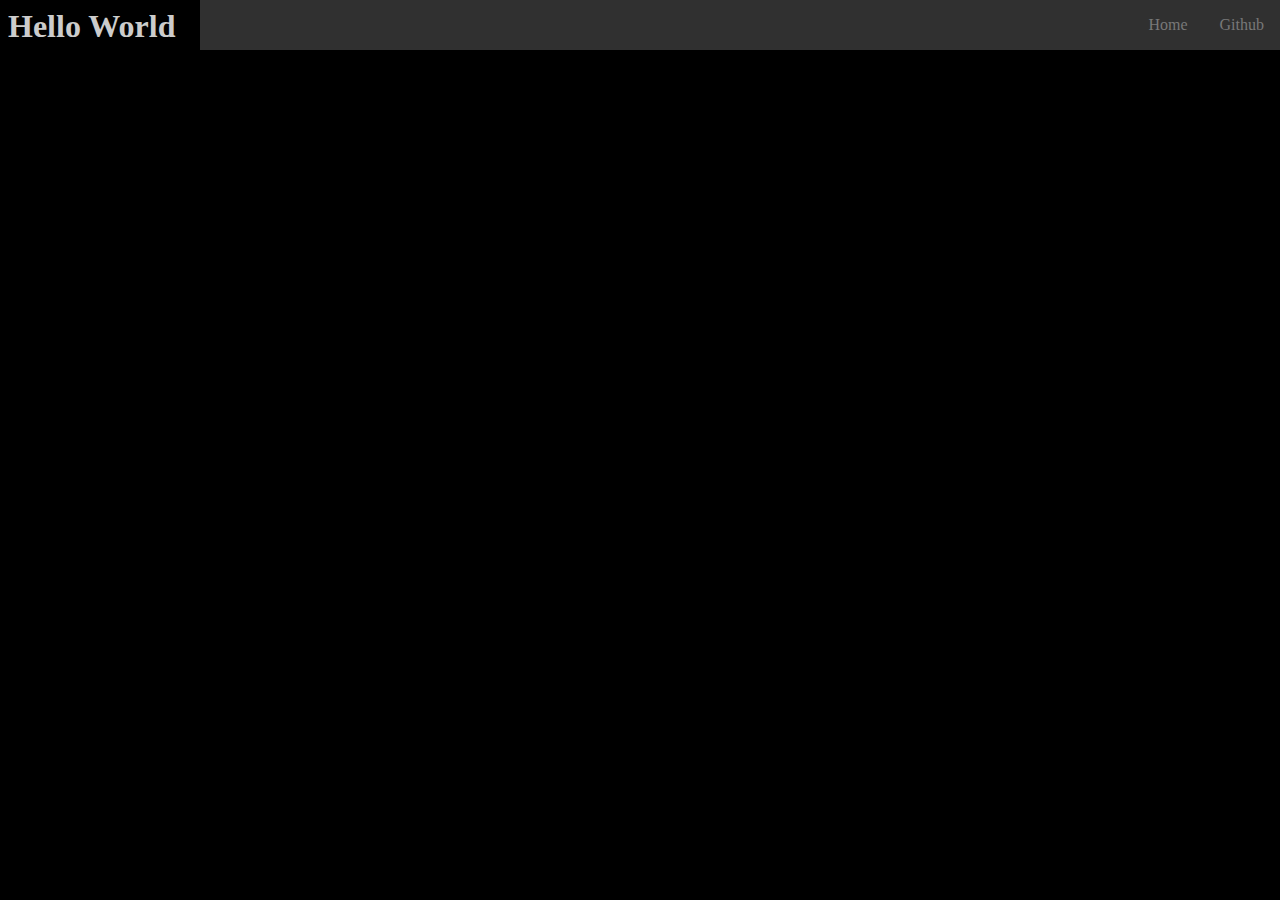
==== personal-site/index.html @ 99f45c78 "0" ====
<html>
<head>
  <meta charset="UTF-8">
  <meta name="viewport" content="width=device-width, initial-scale=1.0">
  <meta http-equiv="X-UA-Compatible" content="ie=edge">
  <title>Document</title>
  <link rel="stylesheet" href="styles.css">
</head>
<body>
  <div class="nav-bar">
    <nav>
      <div class="nav-links">
        <a class="nav-btn logo" href="#home"> Home </a>
        <a class="nav-btn right" href="#cart"> Github </a>
      </div>
    </nav>
  </div>
  <div>
    <h1>Hello World</h1>
  </div>
  
</body>
</html>
---- personal-site/styles.css ----
body {
  background-color: black;
  color: #ccc;
}
.nav-bar {
  z-index: 10;
  width: calc(100% - 200px);
  /* box-shadow: 0px 0px 1px rgba(0,0,0,0.3); */
  background-color: black;
  position: fixed;
  left: 200px;
  top: 0px;
}

.nav-links {
  height: 50px;
  width: 100%;
  background: #303030;
  display: flex;
  flex-direction: row;
  justify-content: flex-end;
  align-items: center;
  font-family: roboto;
}

.nav-btn {
  text-decoration: none;
  list-style-type: none;
  color: #787878;
  margin-left: 1rem;
  transition: all 2ms;
  margin-right: 1rem;
}

.nav-btn:hover {
  transform: scale(1.05);
  color: white;
}

/* .nav-btn.logo {
  transition: all 300ms;
}

.nav-btn.logo:hover {
  transform: scale(1.1)
}

.nav-btn.right {
  margin-left: 80%;
  transition: all 300ms;
}

.nav-btn.right:hover {
  transform: scale(1.1) rotate(3deg);
} */

.nav-btn.sub {
  /* margin-left: 85%; */

}
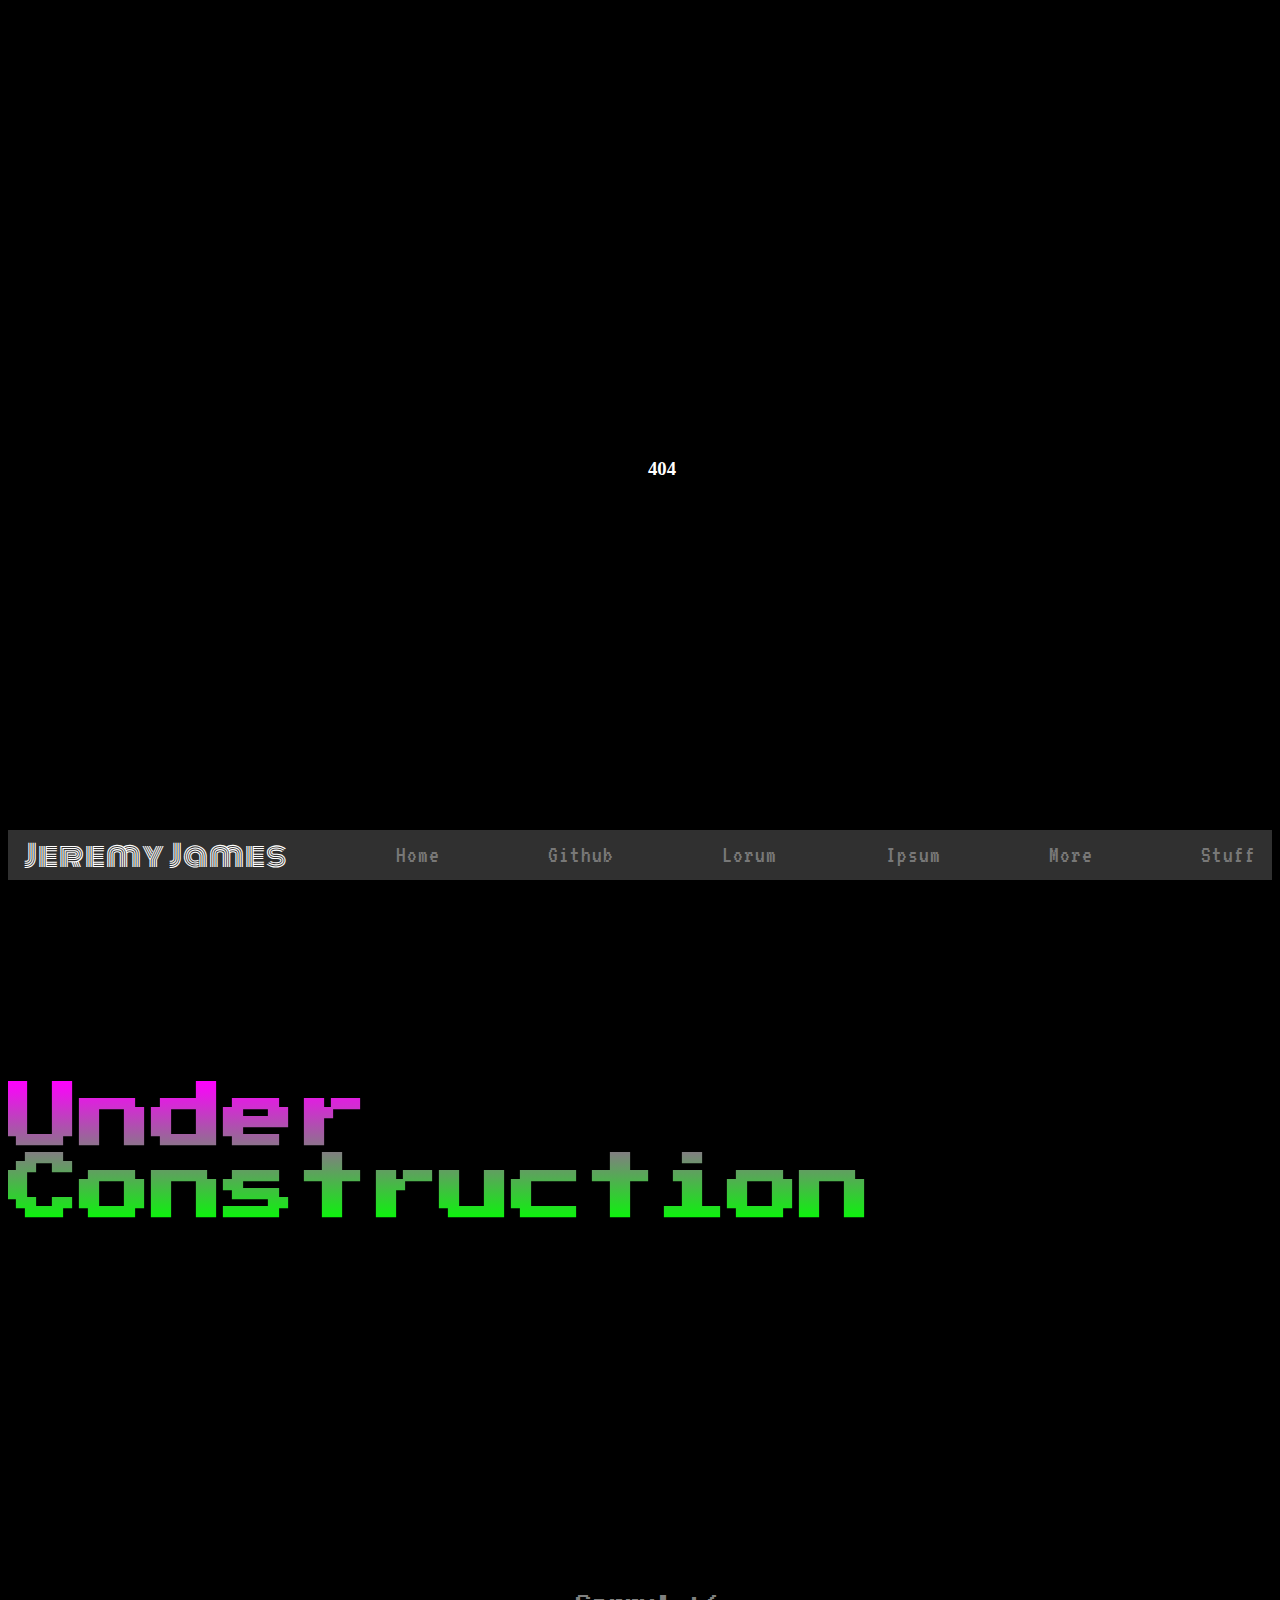
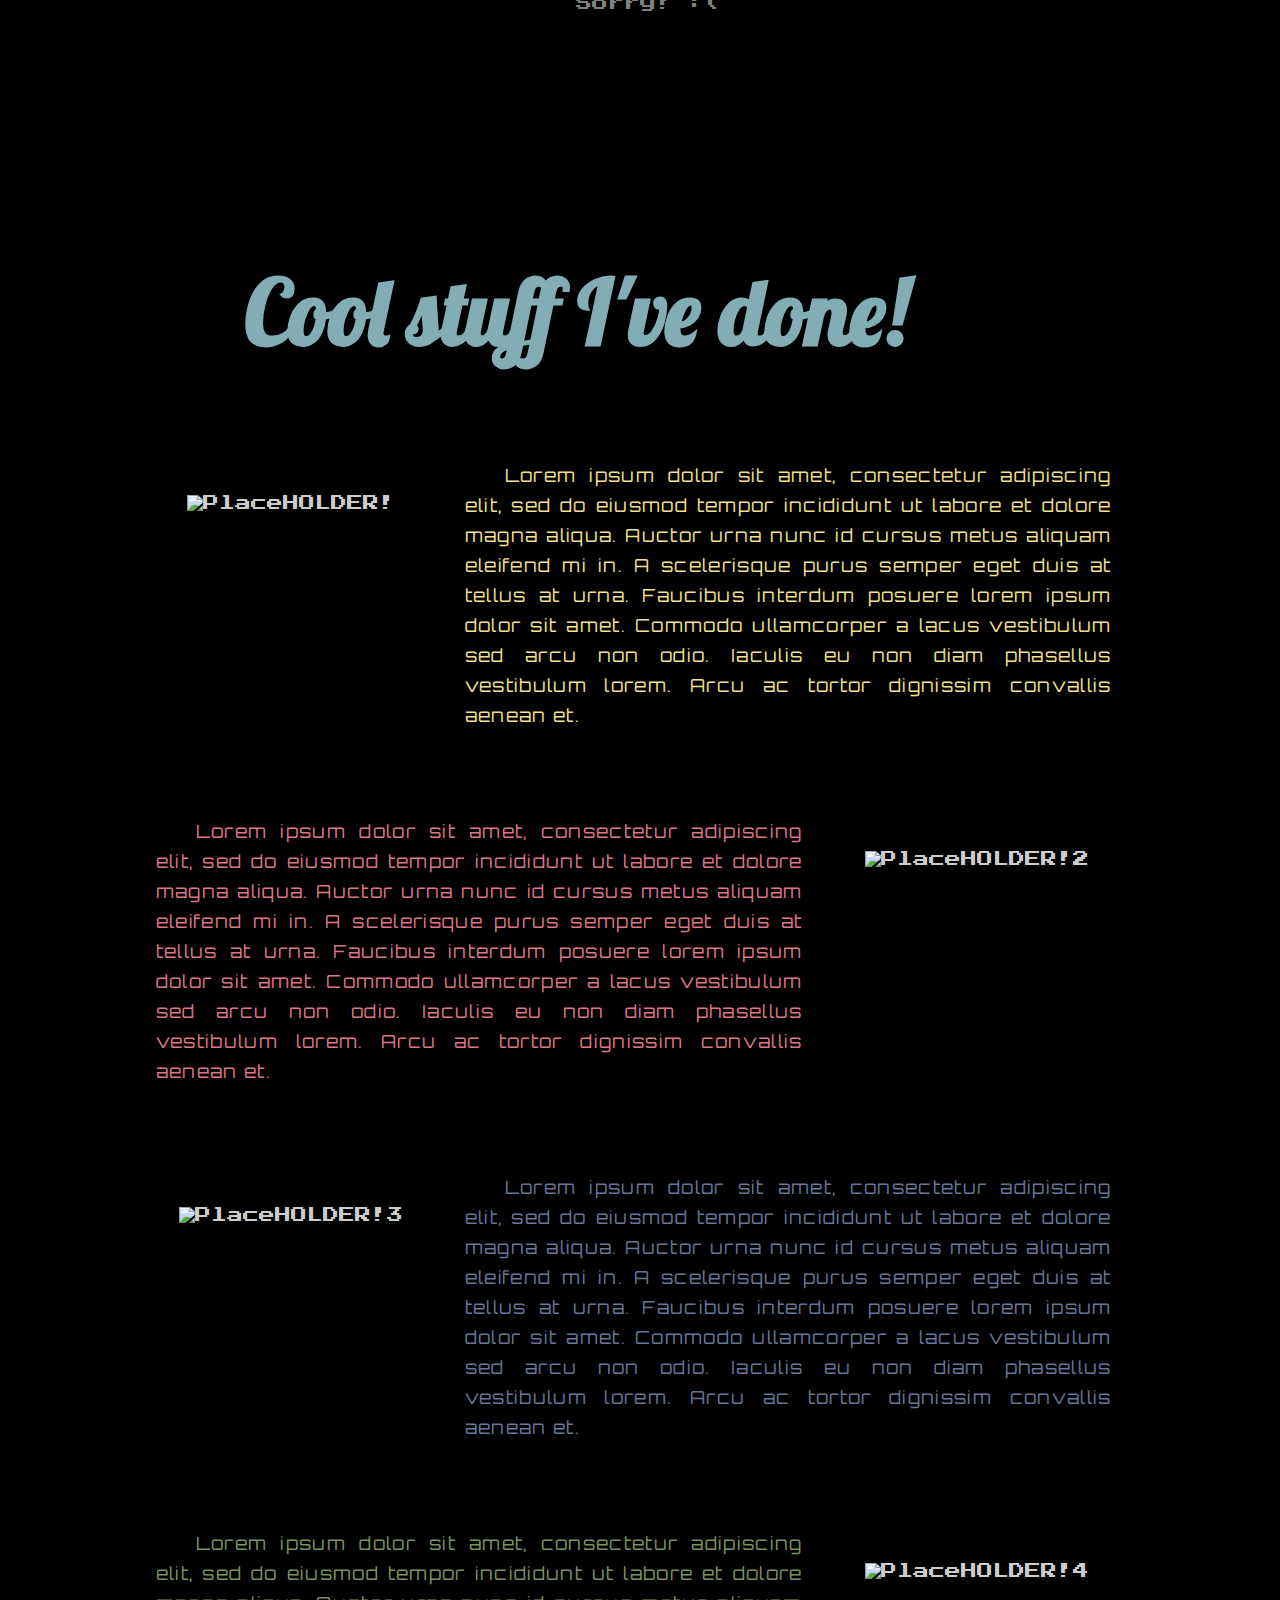
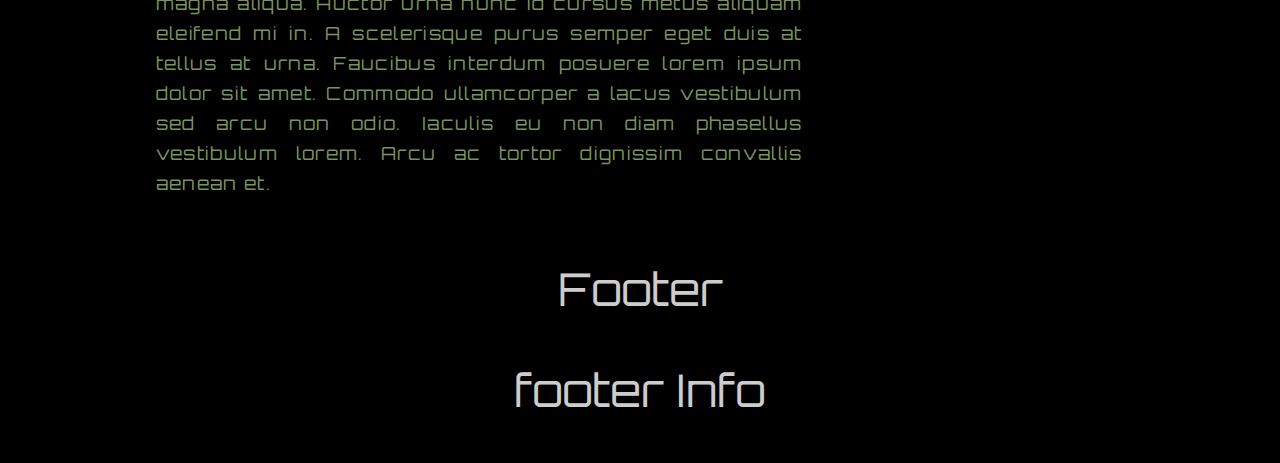
==== commit 00fa9b98: "mostly personal site but some other stuff too" ====
--- a/personal-site/index.html
+++ b/personal-site/index.html
@@ -3,21 +3,61 @@
   <meta charset="UTF-8">
   <meta name="viewport" content="width=device-width, initial-scale=1.0">
   <meta http-equiv="X-UA-Compatible" content="ie=edge">
-  <title>Document</title>
+  <title>J3r3my.J4m3s</title>
   <link rel="stylesheet" href="styles.css">
+  <!-- <script src="https://cdn.jsdelivr.net/npm/typed.js@2.0.9"></script> -->
+  <link href="https://fonts.googleapis.com/css?family=Lobster|Orbitron|Monoton|Chakra+Petch|Changa|Roboto|Press+Start+2P|VT323" rel="stylesheet">
 </head>
 <body>
-  <div class="nav-bar">
+  <div class="lol404-errors">
+    <h3>404</h3>
+  </div>
+
+  <div class="nav-bar" id="myHeader">
     <nav>
       <div class="nav-links">
-        <a class="nav-btn logo" href="#home"> Home </a>
-        <a class="nav-btn right" href="#cart"> Github </a>
+        <p class="nav-btn names" href="#name">Jeremy James</p>
+        <a class="nav-btn" href="#home"> Home </a>
+        <a class="nav-btn" href="https://github.com/Perzival1312"> Github </a>
+        <a class="nav-btn" href="#lorum"> Lorum </a>
+        <a class="nav-btn" href="#ipsum"> Ipsum </a>
+        <a class="nav-btn" href="#more"> More </a>
+        <a class="nav-btn" href="#stuff"> Stuff </a>
       </div>
     </nav>
   </div>
-  <div>
-    <h1>Hello World</h1>
+
+  <div class="texts">
+    <h1>Under Construction</h1>
+    <p>Sorry! :(</p>
   </div>
-  
+
+  <div class="p-container">
+    <h2>Cool stuff I've done!</h2>
+    <div class="projects">
+        <img class="p1i" src="https://via.placeholder.com/200" alt="PlaceHOLDER!">
+        <p class="p1d">Lorem ipsum dolor sit amet, consectetur adipiscing elit, sed do eiusmod tempor incididunt ut labore et dolore magna aliqua. Auctor urna nunc id cursus metus aliquam eleifend mi in. A scelerisque purus semper eget duis at tellus at urna. Faucibus interdum posuere lorem ipsum dolor sit amet. Commodo ullamcorper a lacus vestibulum sed arcu non odio. Iaculis eu non diam phasellus vestibulum lorem. Arcu ac tortor dignissim convallis aenean et.</p>
+        <img class="p2i" src="https://via.placeholder.com/200" alt="PlaceHOLDER!2">
+        <p class="p2d">Lorem ipsum dolor sit amet, consectetur adipiscing elit, sed do eiusmod tempor incididunt ut labore et dolore magna aliqua. Auctor urna nunc id cursus metus aliquam eleifend mi in. A scelerisque purus semper eget duis at tellus at urna. Faucibus interdum posuere lorem ipsum dolor sit amet. Commodo ullamcorper a lacus vestibulum sed arcu non odio. Iaculis eu non diam phasellus vestibulum lorem. Arcu ac tortor dignissim convallis aenean et.</p>
+        <img class="p3i" src="https://via.placeholder.com/200" alt="PlaceHOLDER!3">
+        <p class="p3d">Lorem ipsum dolor sit amet, consectetur adipiscing elit, sed do eiusmod tempor incididunt ut labore et dolore magna aliqua. Auctor urna nunc id cursus metus aliquam eleifend mi in. A scelerisque purus semper eget duis at tellus at urna. Faucibus interdum posuere lorem ipsum dolor sit amet. Commodo ullamcorper a lacus vestibulum sed arcu non odio. Iaculis eu non diam phasellus vestibulum lorem. Arcu ac tortor dignissim convallis aenean et.</p>
+        <img class="p4i" src="https://via.placeholder.com/200" alt="PlaceHOLDER!4">
+        <p class="p4d">Lorem ipsum dolor sit amet, consectetur adipiscing elit, sed do eiusmod tempor incididunt ut labore et dolore magna aliqua. Auctor urna nunc id cursus metus aliquam eleifend mi in. A scelerisque purus semper eget duis at tellus at urna. Faucibus interdum posuere lorem ipsum dolor sit amet. Commodo ullamcorper a lacus vestibulum sed arcu non odio. Iaculis eu non diam phasellus vestibulum lorem. Arcu ac tortor dignissim convallis aenean et.</p>
+      </div>
+    </div>
+
+    <div class="footer">
+      <div class="info-container">
+        <div class="external-links">
+          <p>Footer</p>
+        </div>
+        <div class="contact">
+          <p>footer Info</p>
+        </div>
+      </div>
+    </div>
+
+<script type="text/javascript" src="scripts.js"></script>
+
 </body>
 </html>
--- a/personal-site/styles.css
+++ b/personal-site/styles.css
@@ -1,15 +1,38 @@
 body {
   background-color: black;
   color: #ccc;
+  overflow-x: hidden;
+  font-family: 'Press Start 2P', cursive;
 }
+
+.lol404-errors {
+  color: white;
+  position: relative;
+  top: 50vh;
+  left: 50vw;
+}
+
+h1 {
+  font-size: 72px;
+  background: -webkit-linear-gradient(#f0f, #0f0);
+  -webkit-background-clip: text;
+  -webkit-text-fill-color: transparent;
+}
+
+h3 {
+  font-family: impact;
+}
+
 .nav-bar {
-  z-index: 10;
-  width: calc(100% - 200px);
-  /* box-shadow: 0px 0px 1px rgba(0,0,0,0.3); */
-  background-color: black;
-  position: fixed;
-  left: 200px;
-  top: 0px;
+  position: sticky;
+  margin-top: calc(100vh - 100px);
+  width: 100%;
+}
+
+.sticky {
+  position: sticky;
+  top: 0;
+  width: 100%
 }
 
 .nav-links {
@@ -18,43 +41,130 @@
   background: #303030;
   display: flex;
   flex-direction: row;
-  justify-content: flex-end;
+  justify-content: space-between;
   align-items: center;
-  font-family: roboto;
+  font-family: 'VT323', monospace;
+  font-size: 18pt;
+  letter-spacing: 1px;
 }
 
 .nav-btn {
   text-decoration: none;
-  list-style-type: none;
   color: #787878;
   margin-left: 1rem;
   transition: all 2ms;
   margin-right: 1rem;
 }
 
-.nav-btn:hover {
-  transform: scale(1.05);
-  color: white;
+.nav-btn:not(.names):hover {
+  transform: scale(1.025);
+  color: #ccc;
 }
 
-/* .nav-btn.logo {
-  transition: all 300ms;
+.names {
+  font-size: 30px;
+  color: #fff;
+  font-family: 'Monoton', cursive;
+  font-weight: lighter;
 }
 
-.nav-btn.logo:hover {
-  transform: scale(1.1)
+.texts {
+  color: grey;
+  height: 100vh;
+  width: 100vw;
+  display: flex;
+  flex-direction: column;
+  justify-content: space-around;
+  align-items: center;
 }
 
-.nav-btn.right {
-  margin-left: 80%;
-  transition: all 300ms;
+.p-container {
+  display: flex;
+  flex-direction: column;
+  justify-content: center;
+  align-content: center;
+  width: 90%;
+  height: auto;
 }
 
-.nav-btn.right:hover {
-  transform: scale(1.1) rotate(3deg);
-} */
+.p-container>h2 {
+  color: tomato;
+  font-family: 'Lobster', cursive;
+  text-align: center;
+  font-size: 90px;
+  color: #83adb5;
+}
 
-.nav-btn.sub {
-  /* margin-left: 85%; */
+.projects {
+  padding-left: 10%;
+  display: grid;
+  align-items: center;
+  justify-items: center;
+  grid-template-columns: repeat(3, 1fr);
+  grid-row-gap: 50px;
+  grid-column-gap: 5px;
+  grid-template-rows: repeat(4, 1fr);
+  grid-template-areas:  "a b b"
+                        "c c d"
+                        "e f f"
+                        "g g h"
+}
 
+.projects * {
+  min-height: 200px;
 }
+
+.p1i {
+  grid-area: a;
+}
+
+.p1d {
+  grid-area: b;
+  color: #f2e090;
+  padding-right: 5%;
+}
+
+.p2i {
+  grid-area: d;
+}
+
+.p2d {
+  grid-area: c;
+  color: #dd7788;
+  padding-left: 5%;
+}
+
+.p3i {
+  grid-area: e;
+}
+
+.p3d {
+  grid-area: f;
+  color: #667799;
+  padding-right: 5%;
+}
+
+.p4i {
+  grid-area: h;
+}
+
+.p4d {
+  grid-area: g;
+  color: #7a9460;
+  padding-left: 5%;
+}
+
+.p1d, .p2d, .p3d, .p4d {
+  font-family: 'Orbitron', sans-serif;
+  letter-spacing: 1pt;
+  line-height: 30px;
+  font-size: 18px;
+  text-indent: 40px;
+  text-align: justify;
+}
+
+.footer {
+  text-align: center;
+  font-size: 45px;
+  font-family: 'Orbitron', sans-serif;
+}
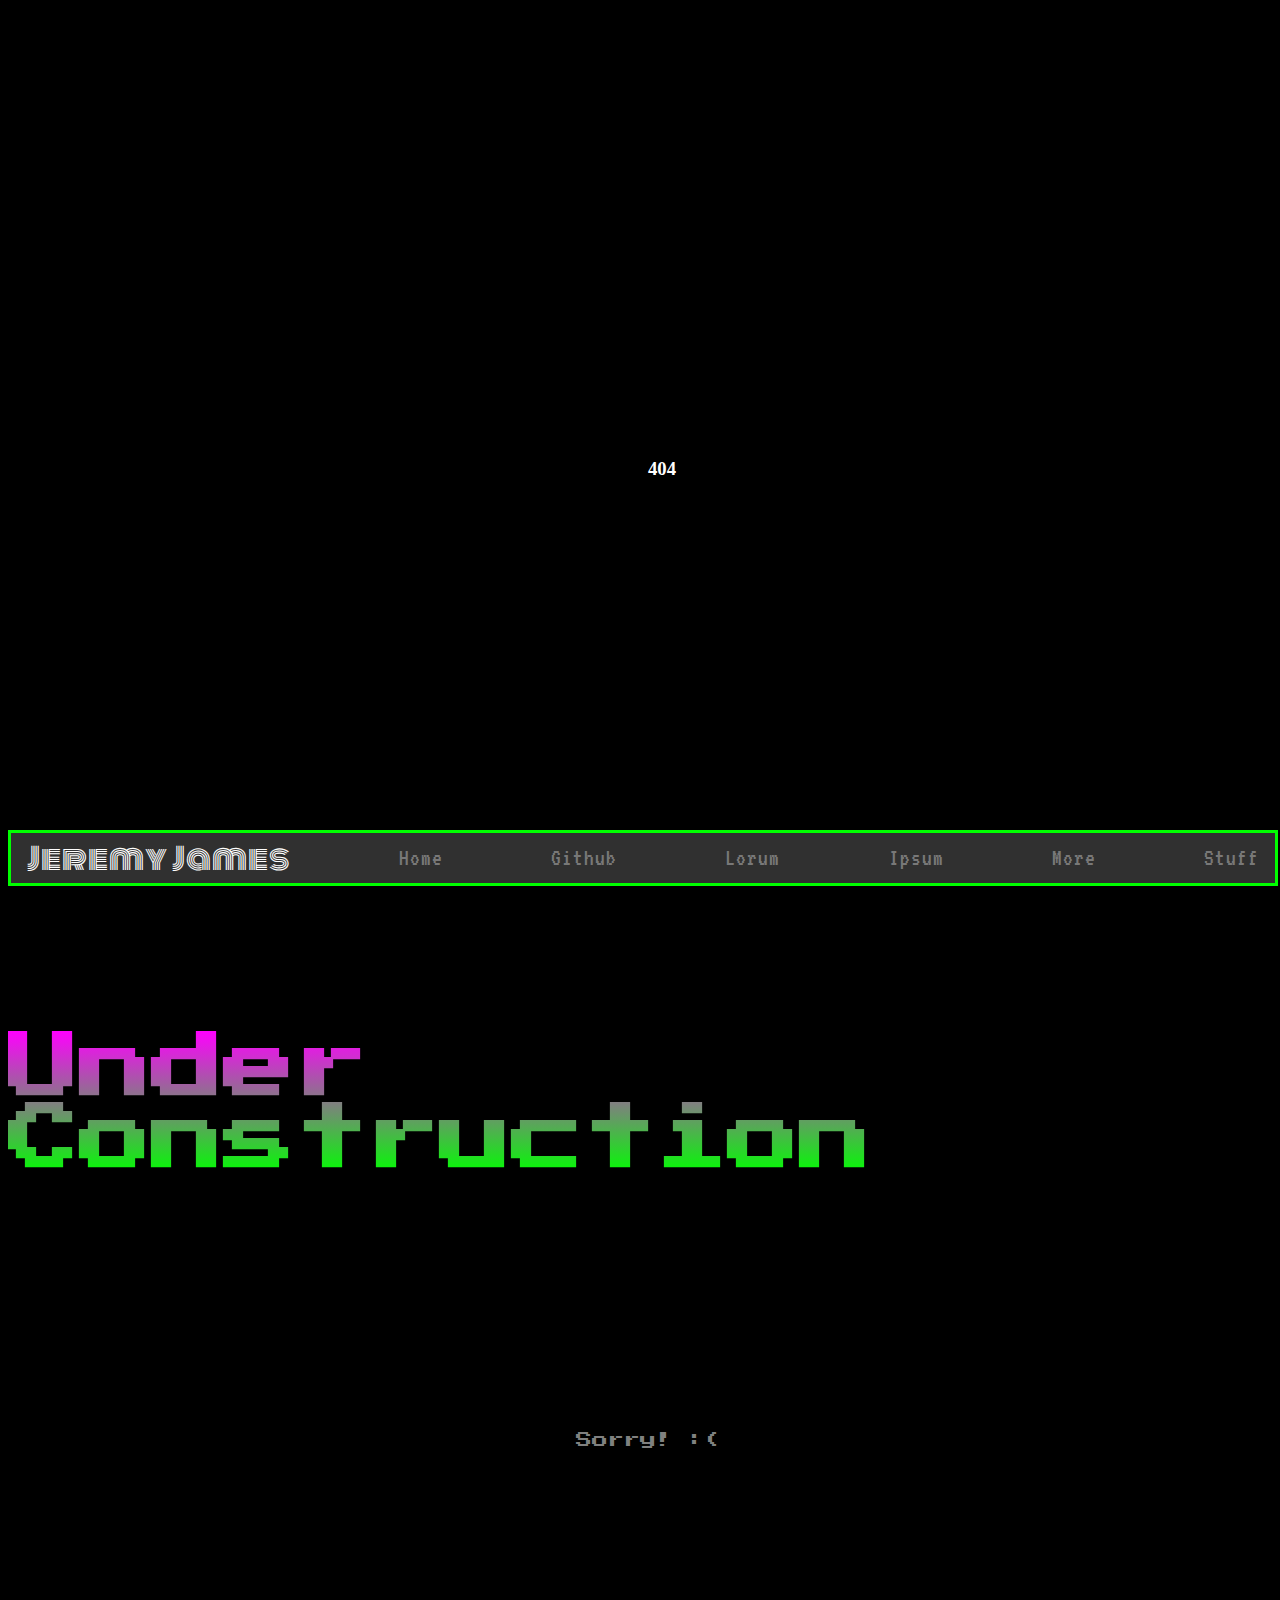
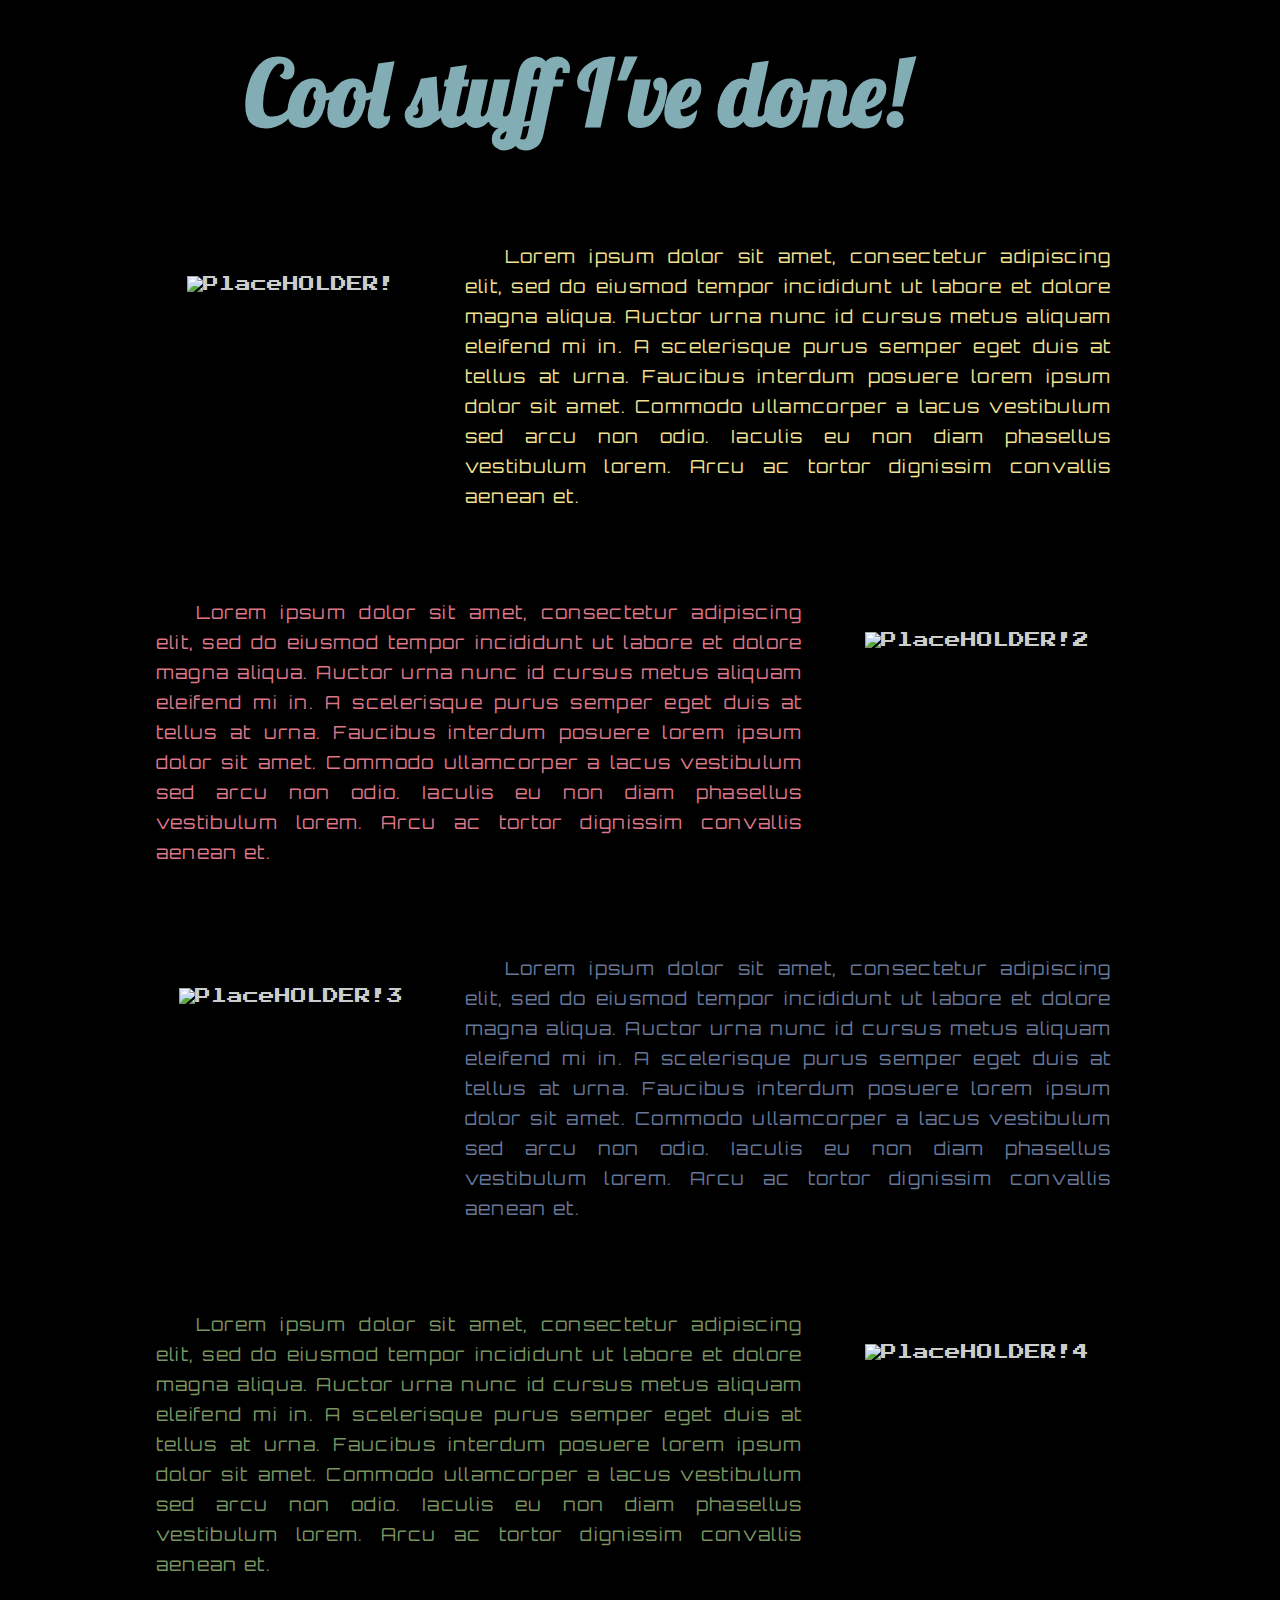
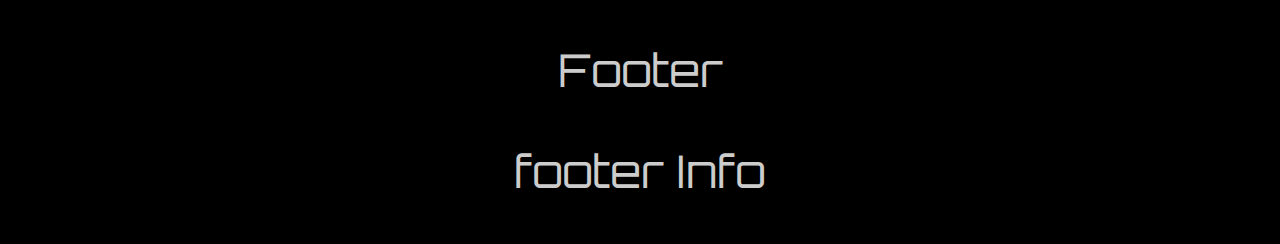
==== commit 2fc5bd48: "changes" ====
--- a/personal-site/index.html
+++ b/personal-site/index.html
@@ -13,7 +13,7 @@
     <h3>404</h3>
   </div>
 
-  <div class="nav-bar" id="myHeader">
+  <div class="nav-bar nav-border" id="myHeader">
     <nav>
       <div class="nav-links">
         <p class="nav-btn names" href="#name">Jeremy James</p>
@@ -27,7 +27,7 @@
     </nav>
   </div>
 
-  <div class="texts">
+  <div class="texts" id="home">
     <h1>Under Construction</h1>
     <p>Sorry! :(</p>
   </div>
@@ -36,13 +36,37 @@
     <h2>Cool stuff I've done!</h2>
     <div class="projects">
         <img class="p1i" src="https://via.placeholder.com/200" alt="PlaceHOLDER!">
-        <p class="p1d">Lorem ipsum dolor sit amet, consectetur adipiscing elit, sed do eiusmod tempor incididunt ut labore et dolore magna aliqua. Auctor urna nunc id cursus metus aliquam eleifend mi in. A scelerisque purus semper eget duis at tellus at urna. Faucibus interdum posuere lorem ipsum dolor sit amet. Commodo ullamcorper a lacus vestibulum sed arcu non odio. Iaculis eu non diam phasellus vestibulum lorem. Arcu ac tortor dignissim convallis aenean et.</p>
+        <p class="p1d">Lorem ipsum dolor sit amet, consectetur adipiscing elit, 
+            sed do eiusmod tempor incididunt ut labore et dolore magna aliqua. 
+            Auctor urna nunc id cursus metus aliquam eleifend mi in. A scelerisque 
+            purus semper eget duis at tellus at urna. Faucibus interdum posuere 
+            lorem ipsum dolor sit amet. Commodo ullamcorper a lacus vestibulum sed 
+            arcu non odio. Iaculis eu non diam phasellus vestibulum lorem. Arcu ac 
+            tortor dignissim convallis aenean et.</p>
         <img class="p2i" src="https://via.placeholder.com/200" alt="PlaceHOLDER!2">
-        <p class="p2d">Lorem ipsum dolor sit amet, consectetur adipiscing elit, sed do eiusmod tempor incididunt ut labore et dolore magna aliqua. Auctor urna nunc id cursus metus aliquam eleifend mi in. A scelerisque purus semper eget duis at tellus at urna. Faucibus interdum posuere lorem ipsum dolor sit amet. Commodo ullamcorper a lacus vestibulum sed arcu non odio. Iaculis eu non diam phasellus vestibulum lorem. Arcu ac tortor dignissim convallis aenean et.</p>
+        <p class="p2d">Lorem ipsum dolor sit amet, consectetur adipiscing elit, 
+            sed do eiusmod tempor incididunt ut labore et dolore magna aliqua. 
+            Auctor urna nunc id cursus metus aliquam eleifend mi in. A scelerisque 
+            purus semper eget duis at tellus at urna. Faucibus interdum posuere 
+            lorem ipsum dolor sit amet. Commodo ullamcorper a lacus vestibulum sed 
+            arcu non odio. Iaculis eu non diam phasellus vestibulum lorem. Arcu ac 
+            tortor dignissim convallis aenean et.</p>
         <img class="p3i" src="https://via.placeholder.com/200" alt="PlaceHOLDER!3">
-        <p class="p3d">Lorem ipsum dolor sit amet, consectetur adipiscing elit, sed do eiusmod tempor incididunt ut labore et dolore magna aliqua. Auctor urna nunc id cursus metus aliquam eleifend mi in. A scelerisque purus semper eget duis at tellus at urna. Faucibus interdum posuere lorem ipsum dolor sit amet. Commodo ullamcorper a lacus vestibulum sed arcu non odio. Iaculis eu non diam phasellus vestibulum lorem. Arcu ac tortor dignissim convallis aenean et.</p>
+        <p class="p3d">Lorem ipsum dolor sit amet, consectetur adipiscing elit, 
+            sed do eiusmod tempor incididunt ut labore et dolore magna aliqua. 
+            Auctor urna nunc id cursus metus aliquam eleifend mi in. A scelerisque 
+            purus semper eget duis at tellus at urna. Faucibus interdum posuere 
+            lorem ipsum dolor sit amet. Commodo ullamcorper a lacus vestibulum sed 
+            arcu non odio. Iaculis eu non diam phasellus vestibulum lorem. Arcu ac 
+            tortor dignissim convallis aenean et.</p>        
         <img class="p4i" src="https://via.placeholder.com/200" alt="PlaceHOLDER!4">
-        <p class="p4d">Lorem ipsum dolor sit amet, consectetur adipiscing elit, sed do eiusmod tempor incididunt ut labore et dolore magna aliqua. Auctor urna nunc id cursus metus aliquam eleifend mi in. A scelerisque purus semper eget duis at tellus at urna. Faucibus interdum posuere lorem ipsum dolor sit amet. Commodo ullamcorper a lacus vestibulum sed arcu non odio. Iaculis eu non diam phasellus vestibulum lorem. Arcu ac tortor dignissim convallis aenean et.</p>
+        <p class="p4d">Lorem ipsum dolor sit amet, consectetur adipiscing elit, 
+            sed do eiusmod tempor incididunt ut labore et dolore magna aliqua. 
+            Auctor urna nunc id cursus metus aliquam eleifend mi in. A scelerisque 
+            purus semper eget duis at tellus at urna. Faucibus interdum posuere 
+            lorem ipsum dolor sit amet. Commodo ullamcorper a lacus vestibulum sed 
+            arcu non odio. Iaculis eu non diam phasellus vestibulum lorem. Arcu ac 
+            tortor dignissim convallis aenean et.</p>
       </div>
     </div>
 
--- a/personal-site/styles.css
+++ b/personal-site/styles.css
@@ -24,9 +24,13 @@
 }
 
 .nav-bar {
-  position: sticky;
   margin-top: calc(100vh - 100px);
   width: 100%;
+}
+
+.nav-border {
+  border-style: solid;
+  border-color: #0f0;
 }
 
 .sticky {
@@ -70,7 +74,7 @@
 
 .texts {
   color: grey;
-  height: 100vh;
+  height: 75vh;
   width: 100vw;
   display: flex;
   flex-direction: column;
